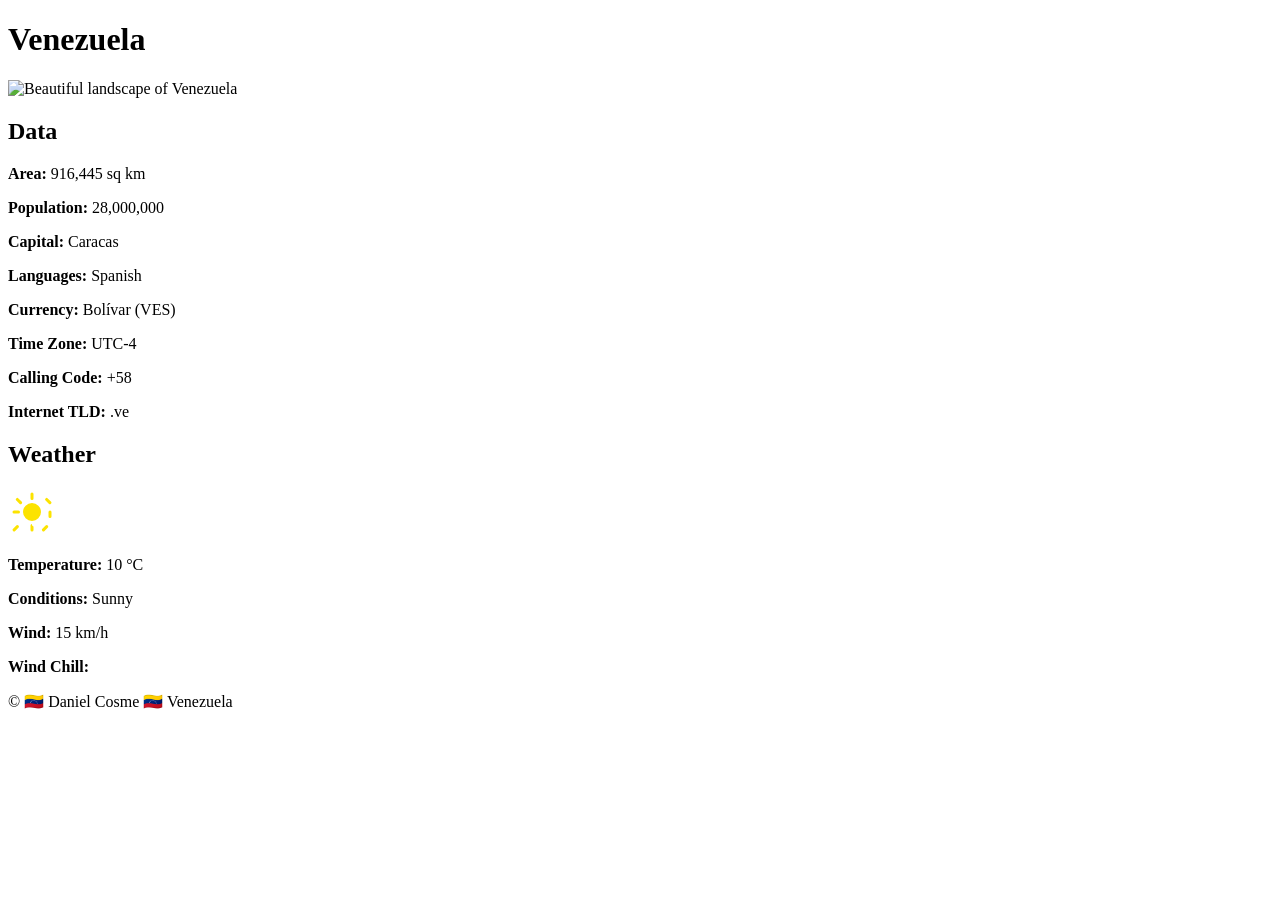
==== place.html @ 2175aca3 "Create place.html" ====
<!DOCTYPE html>
<html lang="en">
<head>
    <meta charset="UTF-8">
    <meta name="viewport" content="width=device-width, initial-scale=1.0">
    <title>Venezuela - Country Page</title>
    <meta name="description" content="WDD 131 - Country Page assignment focusing on Venezuela, featuring responsive design and dynamic JavaScript.">
    <meta name="author" content="Daniel Cosme">
    <!-- Vincula tus estilos y scripts -->
    <link rel="stylesheet" href="styles/place.css">
    <script src="scripts/place.js" defer></script>
    <!-- Fuentes de Google -->
    <link rel="preconnect" href="https://fonts.googleapis.com">
    <link rel="preconnect" href="https://fonts.gstatic.com" crossorigin>
    <link href="https://fonts.googleapis.com/css2?family=Roboto:wght@400;700&display=swap" rel="stylesheet">
</head>
<body>
    <header>
        <h1>Venezuela</h1>
    </header>

    <main>
        <div class="hero">
            <!-- Etiqueta Picture con las imágenes WebP (Hero Image Swap) -->
            <picture>
                <source srcset="images/venezuela-hero-large.webp" media="(min-width: 768px)">
                <img src="images/venezuela-hero-small.webp" alt="Beautiful landscape of Venezuela" width="500" height="250" loading="lazy">
            </picture>
        </div>
        
        <div class="info-section">
            <!-- Primera columna: Datos -->
            <section class="card data-card">
                <h2>Data</h2>
                <p><strong>Area:</strong> 916,445 sq km</p>
                <p><strong>Population:</strong> 28,000,000</p>
                <p><strong>Capital:</strong> Caracas</p>
                <p><strong>Languages:</strong> Spanish</p>
                <p><strong>Currency:</strong> Bolívar (VES)</p>
                <p><strong>Time Zone:</strong> UTC-4</p>
                <p><strong>Calling Code:</strong> +58</p>
                <p><strong>Internet TLD:</strong> .ve</p>
            </section>

            <!-- Segunda columna: Clima -->
            <section class="card weather-card">
                <h2 class="weather-title">Weather</h2>
                
                <div class="weather-icon-wrapper">
                    <!-- Icono SVG que solo se verá en celulares -->
                    <svg class="weather-icon-svg" xmlns="http://www.w3.org/2000/svg" viewBox="0 0 24 24" width="48" height="48" fill="#FCE300">
                        <path d="M12 2.25a.75.75 0 01.75.75v2.25a.75.75 0 01-1.5 0V3a.75.75 0 01.75-.75zM7.5 12a4.5 4.5 0 119 0 4.5 4.5 0 01-9 0zM18.8 5.2a.75.75 0 011.06 0l1.59 1.59a.75.75 0 11-1.06 1.06l-1.59-1.59a.75.75 0 010-1.06zM21 11.25a.75.75 0 01.75.75v2.25a.75.75 0 01-1.5 0v-2.25a.75.75 0 01.75-.75zM19.86 18.8a.75.75 0 010 1.06l-1.59 1.59a.75.75 0 11-1.06-1.06l1.59-1.59a.75.75 0 011.06 0zM12 18.75a.75.75 0 01.75.75V21a.75.75 0 01-1.5 0v-2.25a.75.75 0 01.75-.75zM5.2 18.8a.75.75 0 010 1.06l-1.59 1.59a.75.75 0 11-1.06-1.06l1.59-1.59a.75.75 0 011.06 0zM2.25 12a.75.75 0 01.75-.75h2.25a.75.75 0 010 1.5H3a.75.75 0 01-.75-.75zM4.14 5.2a.75.75 0 011.06 0l1.59 1.59a.75.75 0 11-1.06 1.06L4.14 6.26a.75.75 0 010-1.06z"></path>
                    </svg>
                </div>

                <!-- Usamos 10°C para que la matemática del Wind Chill se ejecute correctamente según la rúbrica -->
                <p><strong>Temperature:</strong> <span id="temperature">10</span> °C</p>
                <p><strong>Conditions:</strong> Sunny</p>
                <p><strong>Wind:</strong> <span id="windspeed">15</span> km/h</p>
                <p><strong>Wind Chill:</strong> <span id="windchill"></span></p>
            </section>
        </div>
    </main>

    <footer>
        <p>&copy; <span id="currentyear"></span> 🇻🇪 Daniel Cosme 🇻🇪 Venezuela</p>
        <p id="lastModified"></p>
    </footer>
</body>
</html>
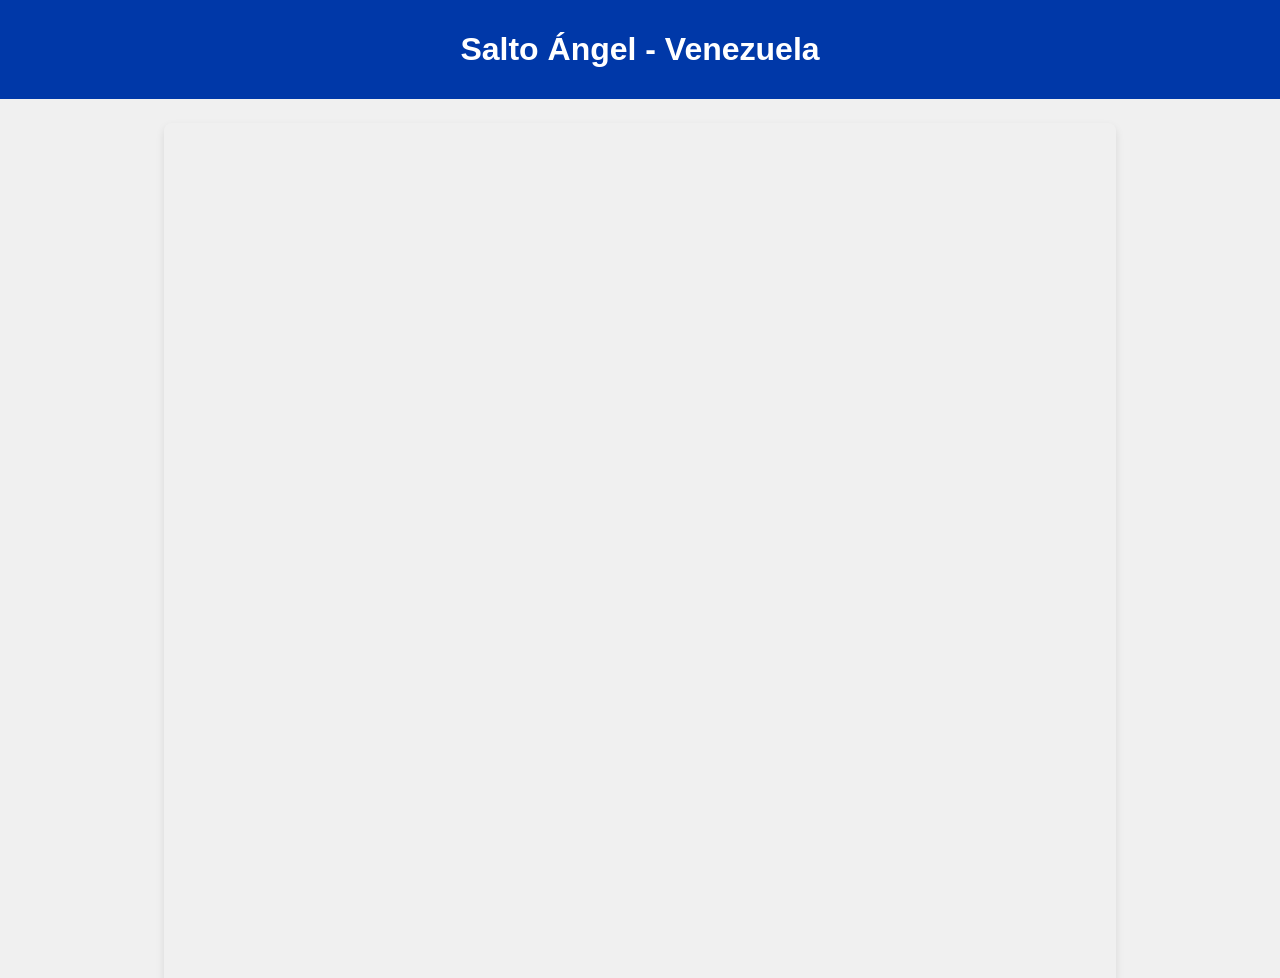
==== commit 3ec38d32: "Update place.html" ====
--- a/place.html
+++ b/place.html
@@ -3,67 +3,54 @@
 <head>
     <meta charset="UTF-8">
     <meta name="viewport" content="width=device-width, initial-scale=1.0">
-    <title>Venezuela - Country Page</title>
-    <meta name="description" content="WDD 131 - Country Page assignment focusing on Venezuela, featuring responsive design and dynamic JavaScript.">
-    <meta name="author" content="Daniel Cosme">
-    <!-- Vincula tus estilos y scripts -->
+    <title>Angel Falls, Venezuela</title>
     <link rel="stylesheet" href="styles/place.css">
     <script src="scripts/place.js" defer></script>
-    <!-- Fuentes de Google -->
     <link rel="preconnect" href="https://fonts.googleapis.com">
     <link rel="preconnect" href="https://fonts.gstatic.com" crossorigin>
     <link href="https://fonts.googleapis.com/css2?family=Roboto:wght@400;700&display=swap" rel="stylesheet">
 </head>
 <body>
     <header>
-        <h1>Venezuela</h1>
+        <h1>Salto Ángel - Venezuela</h1>
     </header>
 
     <main>
         <div class="hero">
-            <!-- Etiqueta Picture con las imágenes WebP (Hero Image Swap) -->
             <picture>
-                <source srcset="images/venezuela-hero-large.webp" media="(min-width: 768px)">
-                <img src="images/venezuela-hero-small.webp" alt="Beautiful landscape of Venezuela" width="500" height="250" loading="lazy">
+                <source srcset="images/angel-large.webp" media="(min-width: 768px)">
+                <img src="images/angel-small.webp" alt="Salto Angel Waterfall" width="500" height="250">
             </picture>
         </div>
-        
-        <div class="info-section">
-            <!-- Primera columna: Datos -->
-            <section class="card data-card">
+
+        <div class="grid">
+            <section class="card">
                 <h2>Data</h2>
-                <p><strong>Area:</strong> 916,445 sq km</p>
-                <p><strong>Population:</strong> 28,000,000</p>
-                <p><strong>Capital:</strong> Caracas</p>
-                <p><strong>Languages:</strong> Spanish</p>
-                <p><strong>Currency:</strong> Bolívar (VES)</p>
-                <p><strong>Time Zone:</strong> UTC-4</p>
-                <p><strong>Calling Code:</strong> +58</p>
-                <p><strong>Internet TLD:</strong> .ve</p>
+                <p><strong>Location:</strong> Bolívar, Venezuela</p>
+                <p><strong>Park:</strong> Canaima National Park</p>
+                <p><strong>Height:</strong> 979 meters</p>
+                <p><strong>Type:</strong> Waterfall</p>
+                <p><strong>Language:</strong> Spanish</p>
+                <p><strong>Currency:</strong> Bolívar</p>
             </section>
 
-            <!-- Segunda columna: Clima -->
-            <section class="card weather-card">
-                <h2 class="weather-title">Weather</h2>
-                
-                <div class="weather-icon-wrapper">
-                    <!-- Icono SVG que solo se verá en celulares -->
-                    <svg class="weather-icon-svg" xmlns="http://www.w3.org/2000/svg" viewBox="0 0 24 24" width="48" height="48" fill="#FCE300">
-                        <path d="M12 2.25a.75.75 0 01.75.75v2.25a.75.75 0 01-1.5 0V3a.75.75 0 01.75-.75zM7.5 12a4.5 4.5 0 119 0 4.5 4.5 0 01-9 0zM18.8 5.2a.75.75 0 011.06 0l1.59 1.59a.75.75 0 11-1.06 1.06l-1.59-1.59a.75.75 0 010-1.06zM21 11.25a.75.75 0 01.75.75v2.25a.75.75 0 01-1.5 0v-2.25a.75.75 0 01.75-.75zM19.86 18.8a.75.75 0 010 1.06l-1.59 1.59a.75.75 0 11-1.06-1.06l1.59-1.59a.75.75 0 011.06 0zM12 18.75a.75.75 0 01.75.75V21a.75.75 0 01-1.5 0v-2.25a.75.75 0 01.75-.75zM5.2 18.8a.75.75 0 010 1.06l-1.59 1.59a.75.75 0 11-1.06-1.06l1.59-1.59a.75.75 0 011.06 0zM2.25 12a.75.75 0 01.75-.75h2.25a.75.75 0 010 1.5H3a.75.75 0 01-.75-.75zM4.14 5.2a.75.75 0 011.06 0l1.59 1.59a.75.75 0 11-1.06 1.06L4.14 6.26a.75.75 0 010-1.06z"></path>
+            <section class="card">
+                <h2>Weather</h2>
+                <div class="weather-icon">
+                    <svg viewBox="0 0 24 24" width="40" height="40" fill="#f1c40f">
+                        <path d="M12 2.25a.75.75 0 01.75.75v2.25a.75.75 0 01-1.5 0V3a.75.75 0 01.75-.75zM7.5 12a4.5 4.5 0 119 0 4.5 4.5 0 01-9 0z"/>
                     </svg>
                 </div>
-
-                <!-- Usamos 10°C para que la matemática del Wind Chill se ejecute correctamente según la rúbrica -->
-                <p><strong>Temperature:</strong> <span id="temperature">10</span> °C</p>
-                <p><strong>Conditions:</strong> Sunny</p>
-                <p><strong>Wind:</strong> <span id="windspeed">15</span> km/h</p>
+                <p><strong>Temp:</strong> 10 °C</p>
+                <p><strong>Conditions:</strong> Partly Cloudy</p>
+                <p><strong>Wind:</strong> 10 km/h</p>
                 <p><strong>Wind Chill:</strong> <span id="windchill"></span></p>
             </section>
         </div>
     </main>
 
     <footer>
-        <p>&copy; <span id="currentyear"></span> 🇻🇪 Daniel Cosme 🇻🇪 Venezuela</p>
+        <p>&copy;<span id="currentyear"></span> - Daniel Cosme - Venezuela</p>
         <p id="lastModified"></p>
     </footer>
 </body>
--- a/styles/place.css
+++ b/styles/place.css
@@ -0,0 +1,119 @@
+/* Variables Globales usando los colores de Venezuela */
+:root {
+    --primary-color: #0038A8; /* Azul */
+    --secondary-color: #CE1126; /* Rojo */
+    --accent-color: #FCE300; /* Amarillo */
+    --bg-color: #f0f0f0;
+    --text-color: #333333;
+    --white: #ffffff;
+    --font-main: 'Roboto', sans-serif;
+}
+
+* {
+    box-sizing: border-box;
+    margin: 0;
+    padding: 0;
+}
+
+body {
+    font-family: var(--font-main);
+    background-color: var(--bg-color);
+    color: var(--text-color);
+    line-height: 1.6;
+}
+
+header {
+    background-color: var(--primary-color);
+    color: var(--white);
+    text-align: center;
+    padding: 1.5rem;
+}
+
+main {
+    max-width: 1000px;
+    margin: 0 auto;
+    padding: 1.5rem;
+}
+
+.hero {
+    text-align: center;
+    margin-bottom: 2rem;
+}
+
+.hero img {
+    width: 100%;
+    height: auto;
+    border-radius: 8px;
+    box-shadow: 0 4px 8px rgba(0,0,0,0.1);
+}
+
+.info-section {
+    display: flex;
+    flex-direction: column;
+    gap: 1.5rem;
+}
+
+.card {
+    background-color: var(--white);
+    padding: 1.5rem;
+    border-radius: 8px;
+    box-shadow: 0 4px 8px rgba(0,0,0,0.1);
+    border-top: 5px solid var(--secondary-color);
+}
+
+.card h2 {
+    color: var(--primary-color);
+    border-bottom: 2px solid var(--accent-color);
+    padding-bottom: 0.5rem;
+    margin-bottom: 1rem;
+}
+
+.card p {
+    margin-bottom: 0.5rem;
+}
+
+.weather-icon-wrapper {
+    display: flex;
+    justify-content: center;
+    margin-bottom: 1rem;
+}
+
+.weather-icon-svg {
+    fill: #ffa500;
+}
+
+footer {
+    background-color: var(--primary-color);
+    color: var(--white);
+    text-align: center;
+    padding: 1.5rem;
+    margin-top: 2rem;
+}
+
+footer p {
+    margin: 0.5rem 0;
+}
+
+/* -------------------------------------------
+   MEDIA QUERY: WIDER VIEW (Para computadoras)
+   ------------------------------------------- */
+@media (min-width: 768px) {
+    .info-section {
+        flex-direction: row;
+        justify-content: space-between;
+    }
+
+    .card {
+        flex: 1; /* Hace que ambas tarjetas ocupen el mismo ancho */
+    }
+
+    /* Ocultamos el SVG en pantalla grande (Requisito 5) */
+    .weather-icon-svg {
+        display: none; 
+    }
+
+    /* Agregamos el emoticono con el seudoelemento (Requisito 6) */
+    h2.weather-title::after {
+        content: " ⛅"; 
+    }
+}
